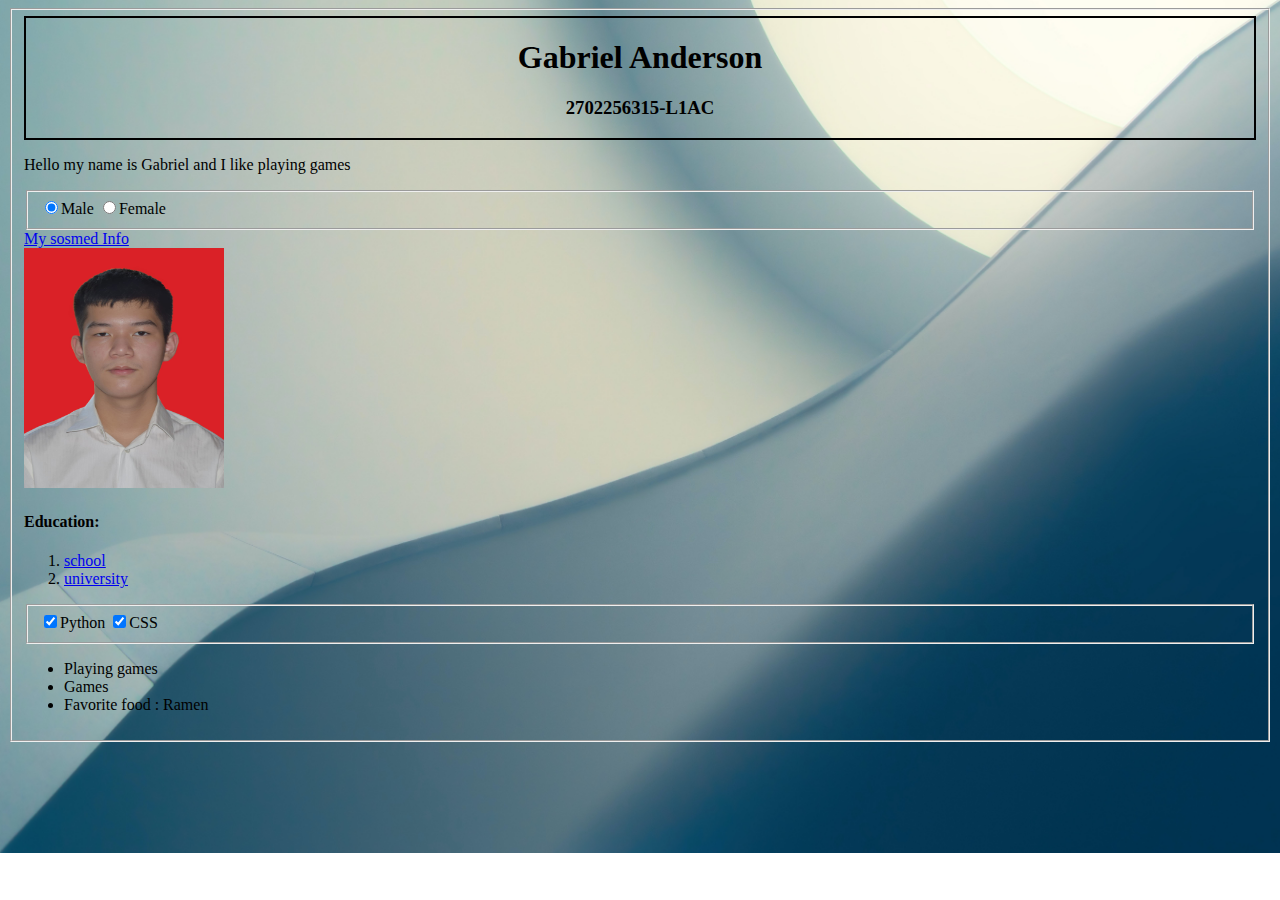
==== index.html @ 65d12bed "Add files via upload" ====
<!DOCTYPE html>
<html>
    <head>
        <meta name="viewport" content="width=device-width, initial scale=1.0">
<title>Assignment3</title>
</head>
<body class="badi">
<style>
    body{
        background-image:url('background.jpg');
        background-size: cover;
        background-repeat:no-repeat;
    }
</style>
    <fieldset>
<div style="
    border:2px solid black">
<center><h1 class="satu">Gabriel Anderson</h1>
<h3 class="satu">2702256315-L1AC</h3></center></div>
<p>Hello my name is Gabriel and I like playing games </p>
<section>
    <fieldset>
<input  type="radio" name="m" checked   ><label>Male</label>
<input  type="radio" name="m"><label>Female</label>
</fieldset>
</section>
<section>
<a href="https://instagram.com/gabriel_._anderson?igshid=OGQ5ZDc2ODk2ZA==">My sosmed Info</a>
</section>
<img src="pfp.jpg" width="200px" height="240px"alt="Gabriel">
<h4>Education:</h4>
<ol>
    <li><a target="_blank" href="https://www.btbschool.org/">school</a></li>
<li><a target="_blank" href="https://binus.ac.id/">university</a></li>
</ol>
<fieldset>
<input type="checkbox" checked><label>Python</label>
<input type="checkbox" checked><label>CSS</label>    
</fieldset>
<ul>
<li>Playing games</li>
<li>Games</li>
<li>Favorite food : Ramen</li>
</ul>
</fieldset>
<link rel:"stylesheet" href="style.css">
</body>
</html>
---- style.css ----
@media screen and (max-width: 600px)
{
}
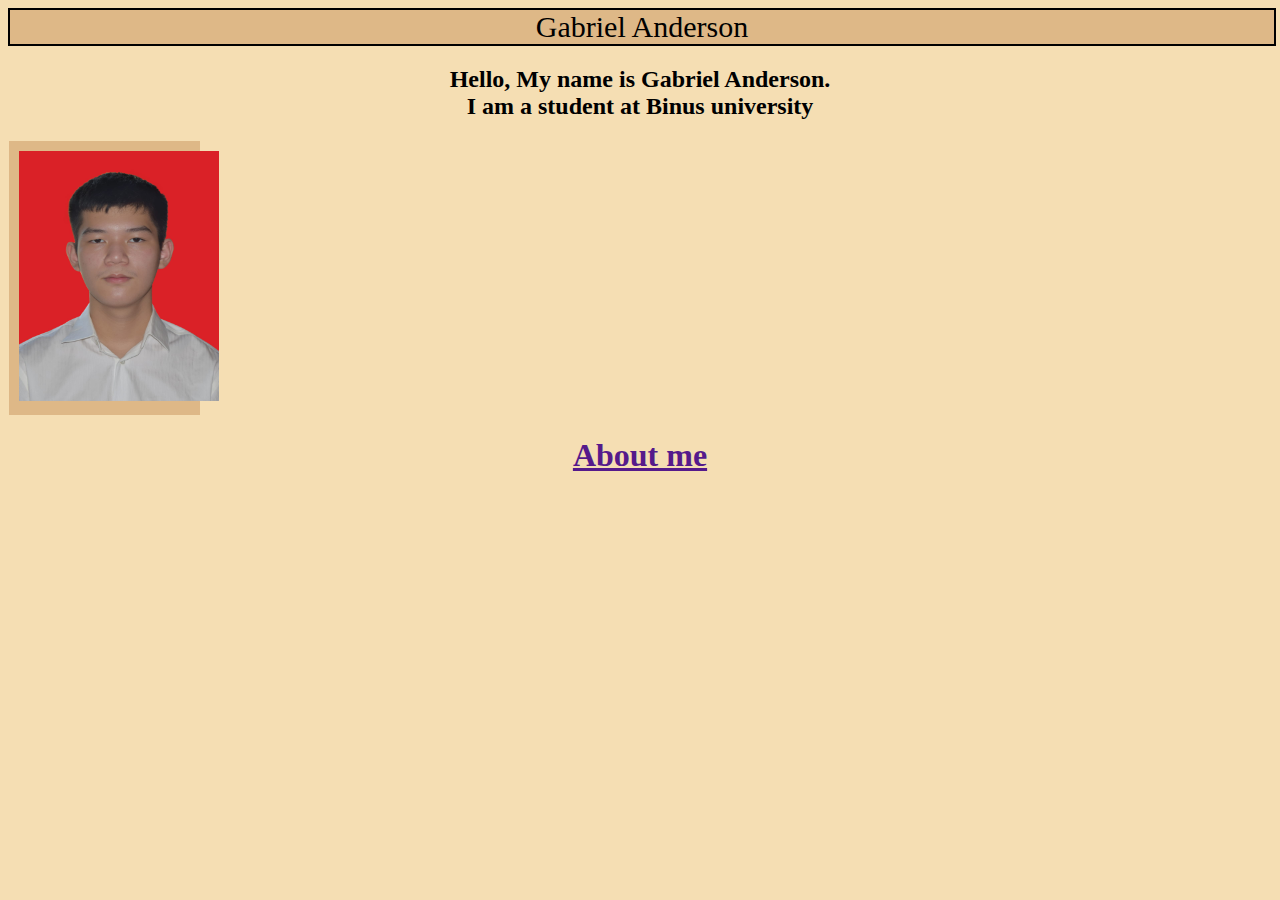
==== commit b2383e1c: "Add files via upload" ====
--- a/index.html
+++ b/index.html
@@ -1,48 +1,44 @@
 <!DOCTYPE html>
-<html>
+<html lang="en">
     <head>
         <meta name="viewport" content="width=device-width, initial scale=1.0">
-<title>Assignment3</title>
+<title>Assignment4</title>
 </head>
-<body class="badi">
+<body>
 <style>
-    body{
-        background-image:url('background.jpg');
-        background-size: cover;
-        background-repeat:no-repeat;
-    }
-</style>
-    <fieldset>
+        body{
+            background-color: wheat;
+        }
+        h2{
+            text-align: center;
+        }
+        h1{
+            text-align: center;
+        }
+    </style>
+    <div style="
+    border:2px solid black;
+    width: 100%;
+    text-align: center;
+    font-size: 30px;
+    padding: 10x;
+    background-color: burlywood;">Gabriel Anderson</div>
+</div>
+<h2>Hello, My name is Gabriel Anderson. 
+    <br>
+    I am a student at Binus university</h2>
 <div style="
-    border:2px solid black">
-<center><h1 class="satu">Gabriel Anderson</h1>
-<h3 class="satu">2702256315-L1AC</h3></center></div>
-<p>Hello my name is Gabriel and I like playing games </p>
-<section>
-    <fieldset>
-<input  type="radio" name="m" checked   ><label>Male</label>
-<input  type="radio" name="m"><label>Female</label>
-</fieldset>
-</section>
-<section>
-<a href="https://instagram.com/gabriel_._anderson?igshid=OGQ5ZDc2ODk2ZA==">My sosmed Info</a>
-</section>
-<img src="pfp.jpg" width="200px" height="240px"alt="Gabriel">
-<h4>Education:</h4>
-<ol>
-    <li><a target="_blank" href="https://www.btbschool.org/">school</a></li>
-<li><a target="_blank" href="https://binus.ac.id/">university</a></li>
-</ol>
-<fieldset>
-<input type="checkbox" checked><label>Python</label>
-<input type="checkbox" checked><label>CSS</label>    
-</fieldset>
-<ul>
-<li>Playing games</li>
-<li>Games</li>
-<li>Favorite food : Ramen</li>
-</ul>
-</fieldset>
-<link rel:"stylesheet" href="style.css">
+    border:1px solid wheat;
+    background-color: burlywood;
+    width:13.5%;
+    height:auto;
+    padding-right: 5px;
+    padding: 10px;">
+<img src="pfp.jpg"  width=200   height=250 alt="Gabriel">
+</div>
+<div style="
+    text-align:center;">
+     <a href="" target="_blank"><h1>About me</h1></a></div>
+
 </body>
 </html>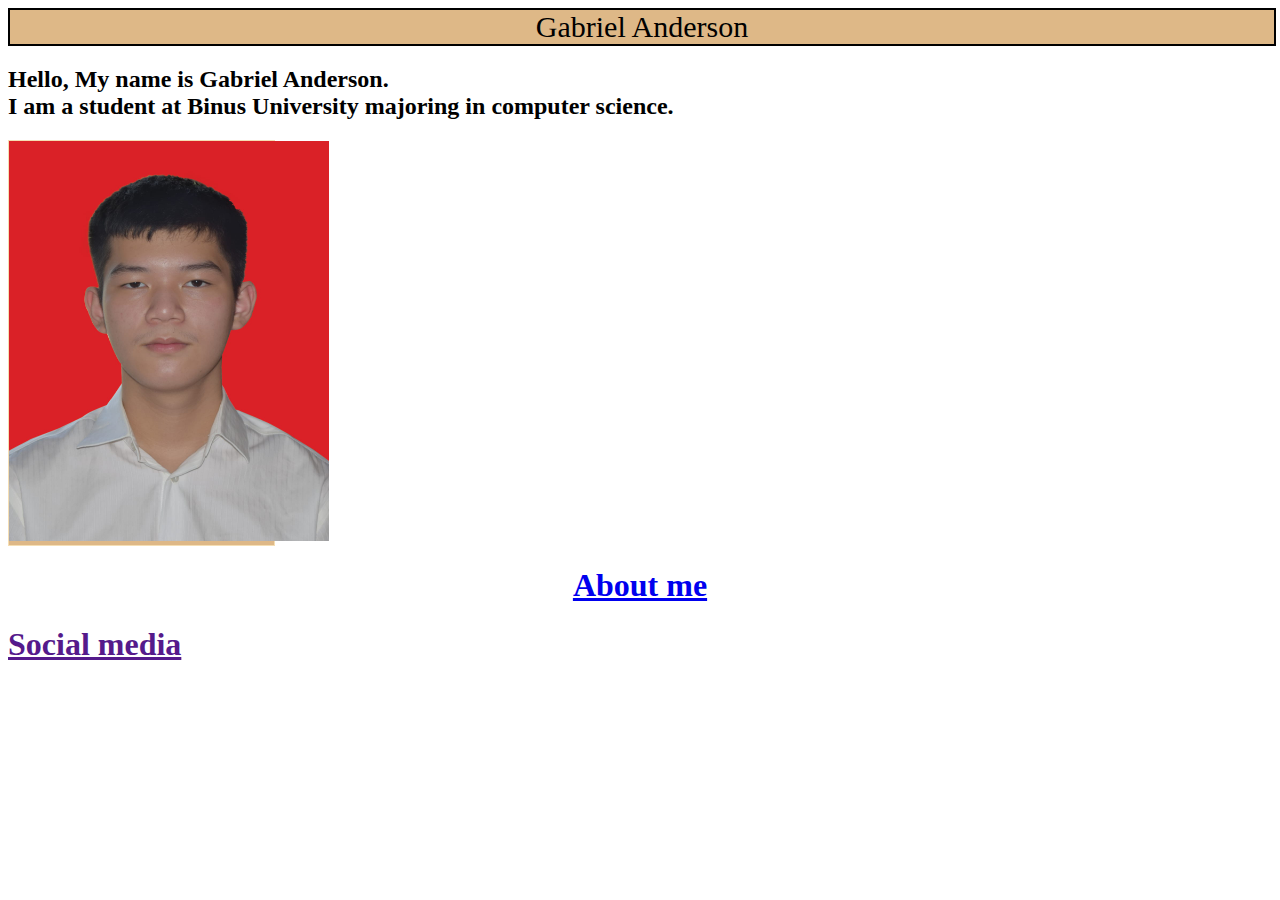
==== commit 309fd644: "index.html" ====
--- a/index.html
+++ b/index.html
@@ -1,21 +1,11 @@
 <!DOCTYPE html>
 <html lang="en">
-    <head>
-        <meta name="viewport" content="width=device-width, initial scale=1.0">
+<head>
+<meta name="viewport" content="width=device-width, initial scale=1.0">
+<link rel="stylesheet" href="haiya.css">
 <title>Assignment4</title>
 </head>
 <body>
-<style>
-        body{
-            background-color: wheat;
-        }
-        h2{
-            text-align: center;
-        }
-        h1{
-            text-align: center;
-        }
-    </style>
     <div style="
     border:2px solid black;
     width: 100%;
@@ -24,21 +14,22 @@
     padding: 10x;
     background-color: burlywood;">Gabriel Anderson</div>
 </div>
+<div class="kon">
 <h2>Hello, My name is Gabriel Anderson. 
     <br>
-    I am a student at Binus university</h2>
-<div style="
+    I am a student at Binus University majoring in computer science.</h2>
+</div>
+<div class="non" style="
     border:1px solid wheat;
     background-color: burlywood;
-    width:13.5%;
-    height:auto;
-    padding-right: 5px;
-    padding: 10px;">
-<img src="pfp.jpg"  width=200   height=250 alt="Gabriel">
+    width:21%;
+    height:auto;">
+<img src="pfp.jpg"  width=320   height=400 alt="Gabriel">
 </div>
-<div style="
-    text-align:center;">
-     <a href="" target="_blank"><h1>About me</h1></a></div>
-
+<div class="mun" style="
+    text-align: center;"><a href="ha.html" target="_blank"><h1>About me</h1></a></div>
+<div class="kol">
+        <a href="" target="_blank"><h1>Social media</h1></a>
+     </div>
 </body>
-</html>+</html> 
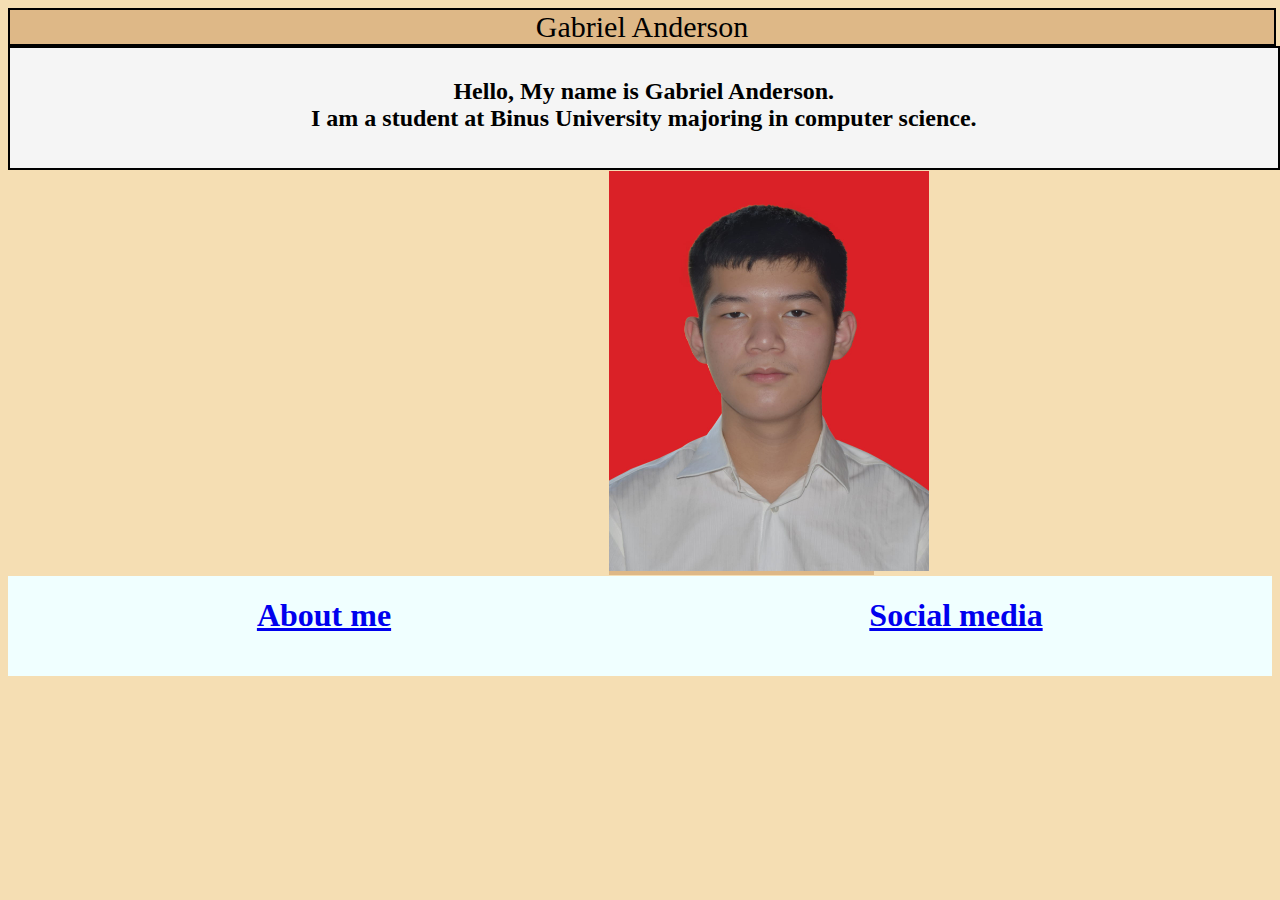
==== commit e7fc4281: "index.html" ====
--- a/index.html
+++ b/index.html
@@ -29,7 +29,7 @@
 <div class="mun" style="
     text-align: center;"><a href="ha.html" target="_blank"><h1>About me</h1></a></div>
 <div class="kol">
-        <a href="" target="_blank"><h1>Social media</h1></a>
+        <a href="sosmed.html" target="_blank"><h1>Social media</h1></a>
      </div>
 </body>
 </html> 
--- a/haiya.css
+++ b/haiya.css
@@ -0,0 +1,64 @@
+
+.kon{
+    border:2px solid black;
+    background-color: whitesmoke;
+    width:98.7%;
+    height:100px;
+    padding-right: 5px;
+    padding: 10px;
+}
+body{
+    background-color: wheat;
+}
+h2{
+    text-align: center;
+}
+h1{
+    text-align: center;
+}
+div.mun{
+    float:left;
+    text-align: center;
+    background-color: azure;
+    width:10%;
+    height:100px;
+    width:590px;
+}
+.kol{
+    float:right;
+    background-color: azure;
+    width:589px;
+    height:100px;
+}
+@media screen and (max-width:600px){
+    div.non{
+        margin-left: 75px;
+        }
+        div.mun{
+            width: 100%;
+        }
+        div.kol{
+            width:100%;
+        }
+        div.kon{
+            width:96%;
+        }
+    }
+    @media screen and (min-width:601px){
+        div.non{
+            margin-left: 300px;
+            }
+            div.mun{
+                width: 50%;
+            }
+            div.kol{
+                width:50%;
+        }}
+@media screen and (min-width:1000px){
+    div.non{
+        margin-left: 600px;
+    }
+    div.mun{
+        float:left;
+    }
+}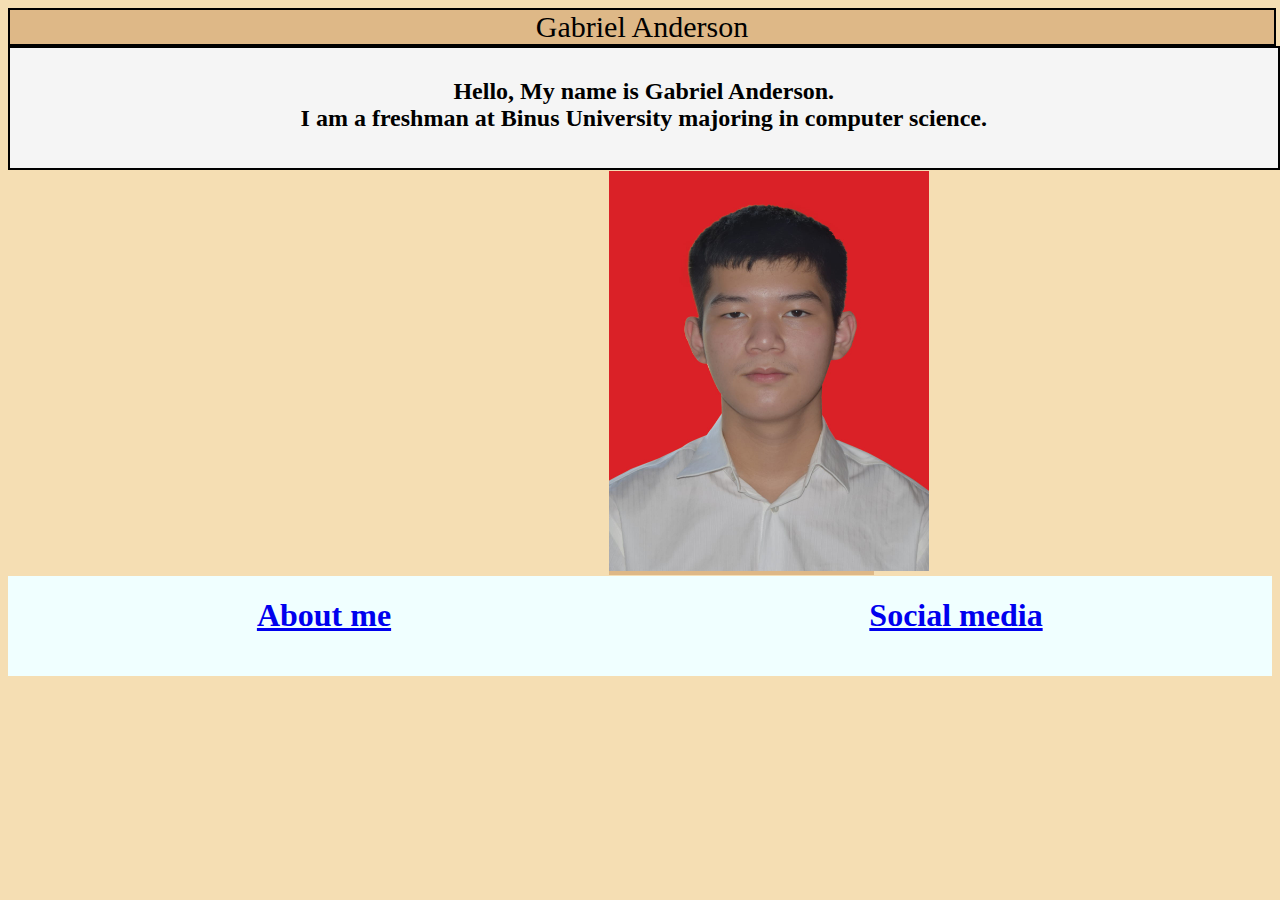
==== commit b2a9a28b: "index.html" ====
--- a/index.html
+++ b/index.html
@@ -17,7 +17,7 @@
 <div class="kon">
 <h2>Hello, My name is Gabriel Anderson. 
     <br>
-    I am a student at Binus University majoring in computer science.</h2>
+    I am a freshman at Binus University majoring in computer science.</h2>
 </div>
 <div class="non" style="
     border:1px solid wheat;
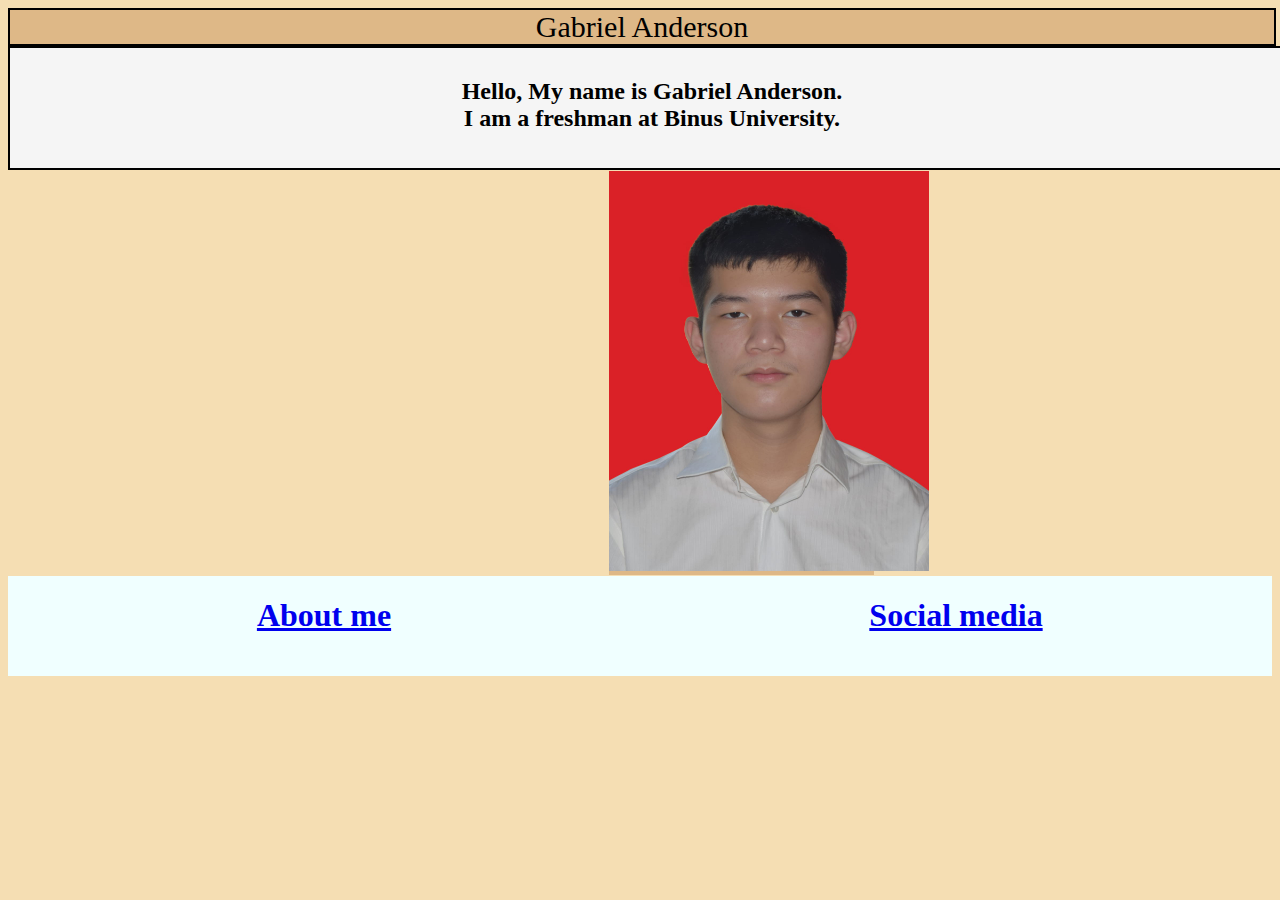
==== commit ff0f7994: "index.html" ====
--- a/index.html
+++ b/index.html
@@ -17,7 +17,7 @@
 <div class="kon">
 <h2>Hello, My name is Gabriel Anderson. 
     <br>
-    I am a freshman at Binus University majoring in computer science.</h2>
+    I am a freshman at Binus University.</h2>
 </div>
 <div class="non" style="
     border:1px solid wheat;
--- a/haiya.css
+++ b/haiya.css
@@ -1,8 +1,7 @@
-
 .kon{
     border:2px solid black;
     background-color: whitesmoke;
-    width:98.7%;
+    width:100%;
     height:100px;
     padding-right: 5px;
     padding: 10px;
@@ -42,6 +41,7 @@
         }
         div.kon{
             width:96%;
+            height:120px;   
         }
     }
     @media screen and (min-width:601px){
@@ -61,4 +61,4 @@
     div.mun{
         float:left;
     }
-}+}
